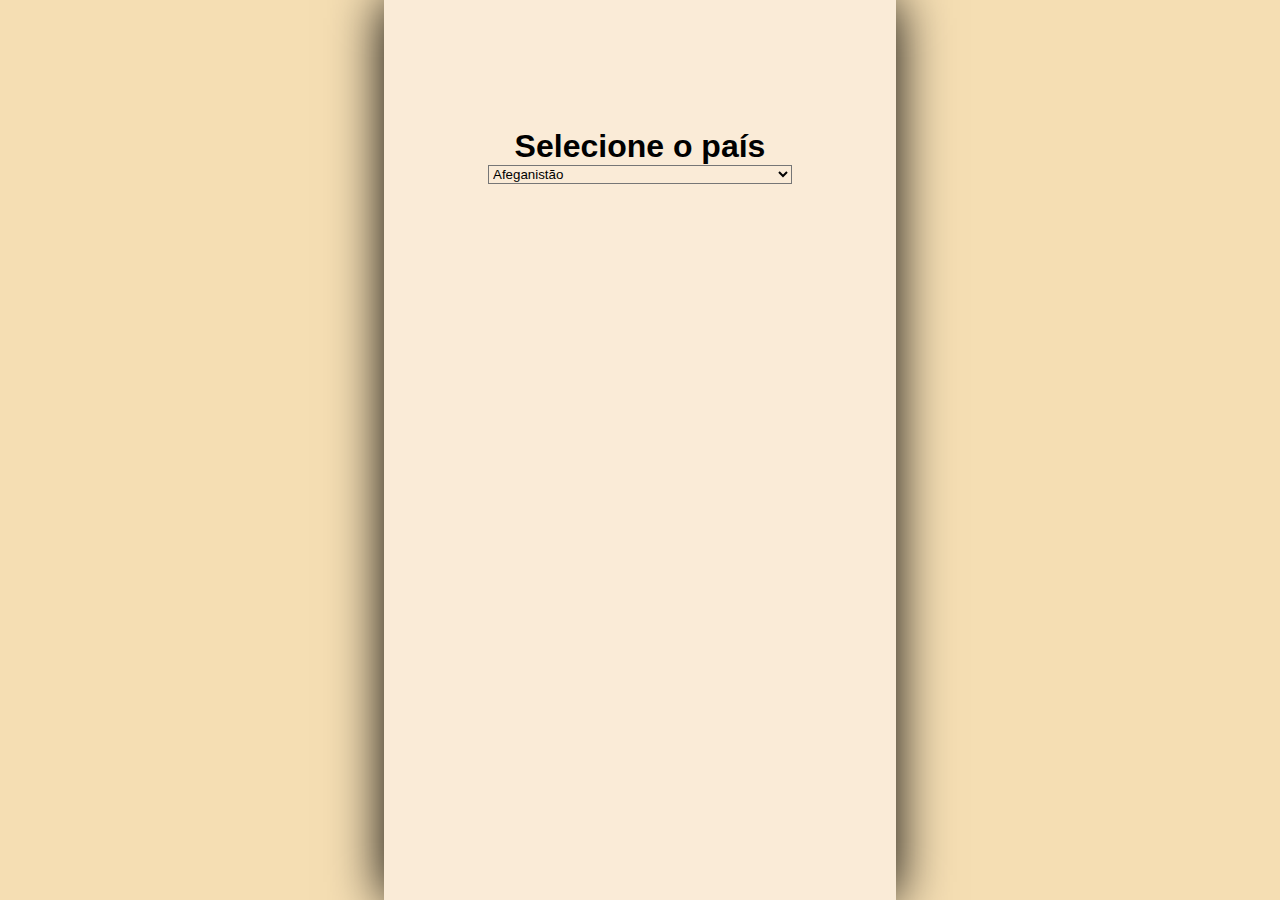
==== index.html @ 785c748c "paises" ====
<!DOCTYPE html>
<html lang="en">
<head>
    <meta charset="UTF-8">
    <meta http-equiv="X-UA-Compatible" content="IE=edge">
    <meta name="viewport" content="width=device-width, initial-scale=1.0">
    <title>trab 1</title>
    <style >
        *{
            box-sizing: border-box;
            margin: 0;
            padding: 0;
            background-color: antiquewhite;
        }
        body{
            display: flex;
            flex-direction: column;
            justify-content: center;
            align-items: center;
            background-color:wheat;
        }
        .container{
            display: flex;
            flex-direction: column;
            align-items: center;
            width: 40%;
            height: 100vh;
            background-color: antiquewhite;
            font-family: 'Franklin Gothic Medium', 'Arial Narrow', Arial, sans-serif;
            box-shadow: 0px 0px 50px black;
        }

        .main{
            margin-top: 10vw;
        }
        .main h1{
            text-align: center;
            background-color: antiquewhite;
        }
        .main select{
            background-color: antiquewhite;
        }
        .main div{
            margin-top: 5vw;
            background-color:wheat;
            border-radius: 1vw;
            box-shadow: 0px 10px 10px black;
        }
        .main div p{
            background-color:wheat;
        }
        .main div div{
            padding: 0.5vw;
        }
    </style>
</head>
<body>
    <div class="container">        
        <div class="main">
            <h1>Selecione o país</h1>
            <select id="paises"></select>
            <div class="resultado"></div>
        </div>    
    </div>
    <script>
            document.addEventListener('DOMContentLoaded',function a(){
        let aux1 = document.querySelector('#paises')
        let aux2 = document.querySelector('.resultado')
        let aux=''
        let aux_=0
        
        fetch('paises.json')
        .then (response => response.json())
        .then (database =>{
            {
            //selct com todos os paises
                for(let i=0;i<database.length;i++){
                    aux+='<option value="'+i+'" id='+'option'+' >'+database[i].nome_pais+'</option>'
                }   
                aux1.innerHTML += aux 
            }
            {   
            //elementos de cada pais
                document.querySelector('#paises').addEventListener('click',a)
                function a(){
                    aux_++
                    aux=''
              
                    if((document.querySelector('.resultado').contains(document.querySelector('.paises_text'))) == true){
                    aux_=0
                    }   
                    console.log(aux_)
                    if(aux_%2 == 0){
                            aux+= '<p> Gentilico:   '+(database[document.querySelector('#paises').value].gentilico)+'</p>'+'<br>'+
                            '<p> Nome_pais:   '+(database[document.querySelector('#paises').value].nome_pais)+'</p>'+'<br>'+
                            '<p> Nome_pais_int:   '+(database[document.querySelector('#paises').value].nome_pais_int)+'</p>'+'<br>'+
                            '<p> Sigla:   '+(database[document.querySelector('#paises').value].sigla)+'</p>'
                            aux2.innerHTML ='<div class="paises_text">'+aux+'</div>'
                    }
                }
            }
        }) 
        .catch(error => console.error("AAAAAAAAAAAAAAAAAAAAAAAAAAAAAAAAA"))
    })
    </script>
</body>
</html>
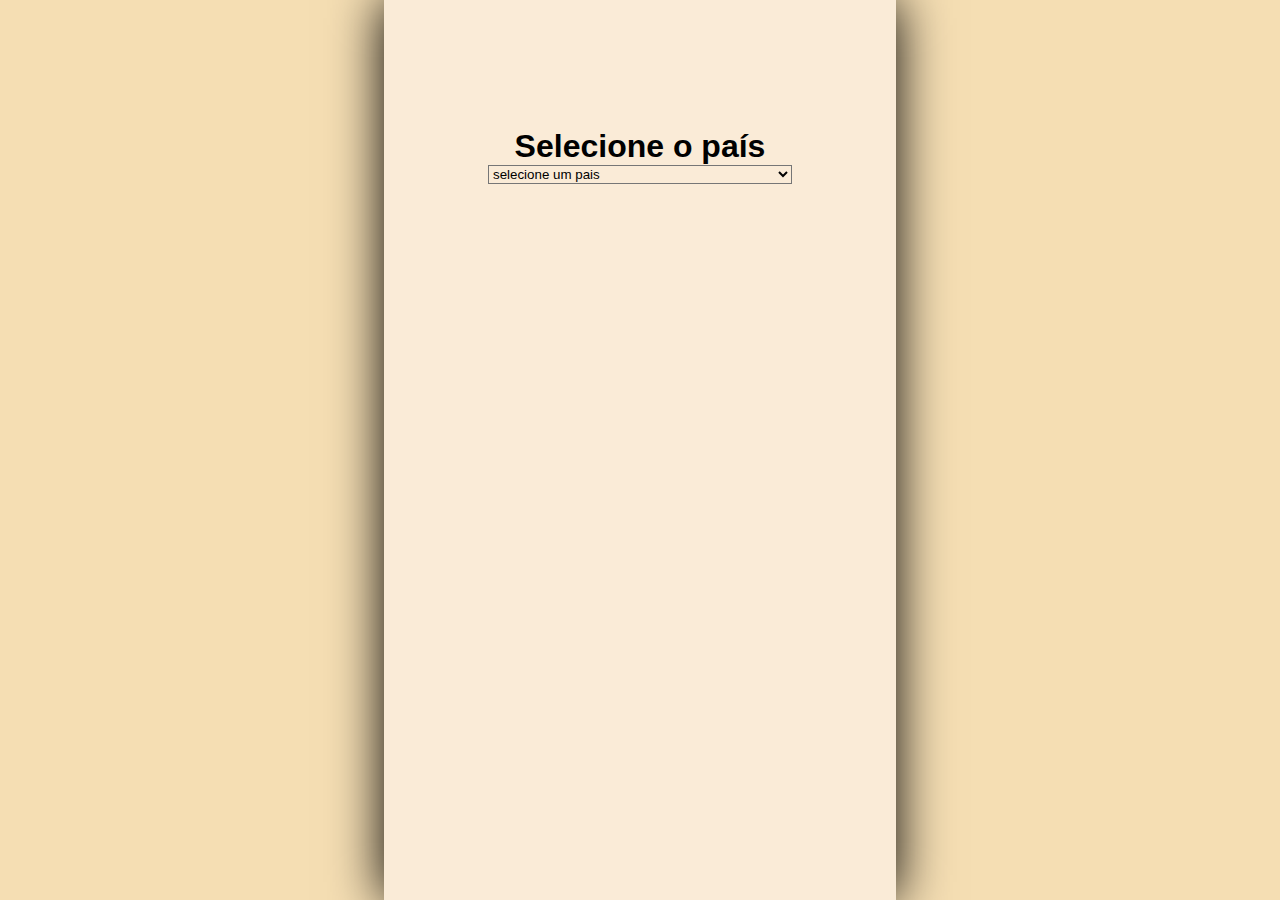
==== commit 198d247c: "Add files via upload" ====
--- a/index.html
+++ b/index.html
@@ -32,6 +32,7 @@
 
         .main{
             margin-top: 10vw;
+            background-image: url('');
         }
         .main h1{
             text-align: center;
@@ -74,6 +75,7 @@
         .then (database =>{
             {
             //selct com todos os paises
+                aux+='<option value="-1" id='+'option'+' >'+'selecione um pais'+'</option>'
                 for(let i=0;i<database.length;i++){
                     aux+='<option value="'+i+'" id='+'option'+' >'+database[i].nome_pais+'</option>'
                 }   
@@ -81,22 +83,14 @@
             }
             {   
             //elementos de cada pais
-                document.querySelector('#paises').addEventListener('click',a)
+                document.querySelector('#paises').addEventListener('change',a)
                 function a(){
-                    aux_++
                     aux=''
-              
-                    if((document.querySelector('.resultado').contains(document.querySelector('.paises_text'))) == true){
-                    aux_=0
-                    }   
-                    console.log(aux_)
-                    if(aux_%2 == 0){
-                            aux+= '<p> Gentilico:   '+(database[document.querySelector('#paises').value].gentilico)+'</p>'+'<br>'+
-                            '<p> Nome_pais:   '+(database[document.querySelector('#paises').value].nome_pais)+'</p>'+'<br>'+
-                            '<p> Nome_pais_int:   '+(database[document.querySelector('#paises').value].nome_pais_int)+'</p>'+'<br>'+
-                            '<p> Sigla:   '+(database[document.querySelector('#paises').value].sigla)+'</p>'
-                            aux2.innerHTML ='<div class="paises_text">'+aux+'</div>'
-                    }
+                        aux+= '<p> Gentilico:   '+(database[document.querySelector('#paises').value].gentilico)+'</p>'+'<br>'+
+                        '<p> Nome_pais:   '+(database[document.querySelector('#paises').value].nome_pais)+'</p>'+'<br>'+
+                        '<p> Nome_pais_int:   '+(database[document.querySelector('#paises').value].nome_pais_int)+'</p>'+'<br>'+
+                        '<p> Sigla:   '+(database[document.querySelector('#paises').value].sigla)+'</p>'
+                        aux2.innerHTML ='<div class="paises_text">'+aux+'</div>'
                 }
             }
         }) 
